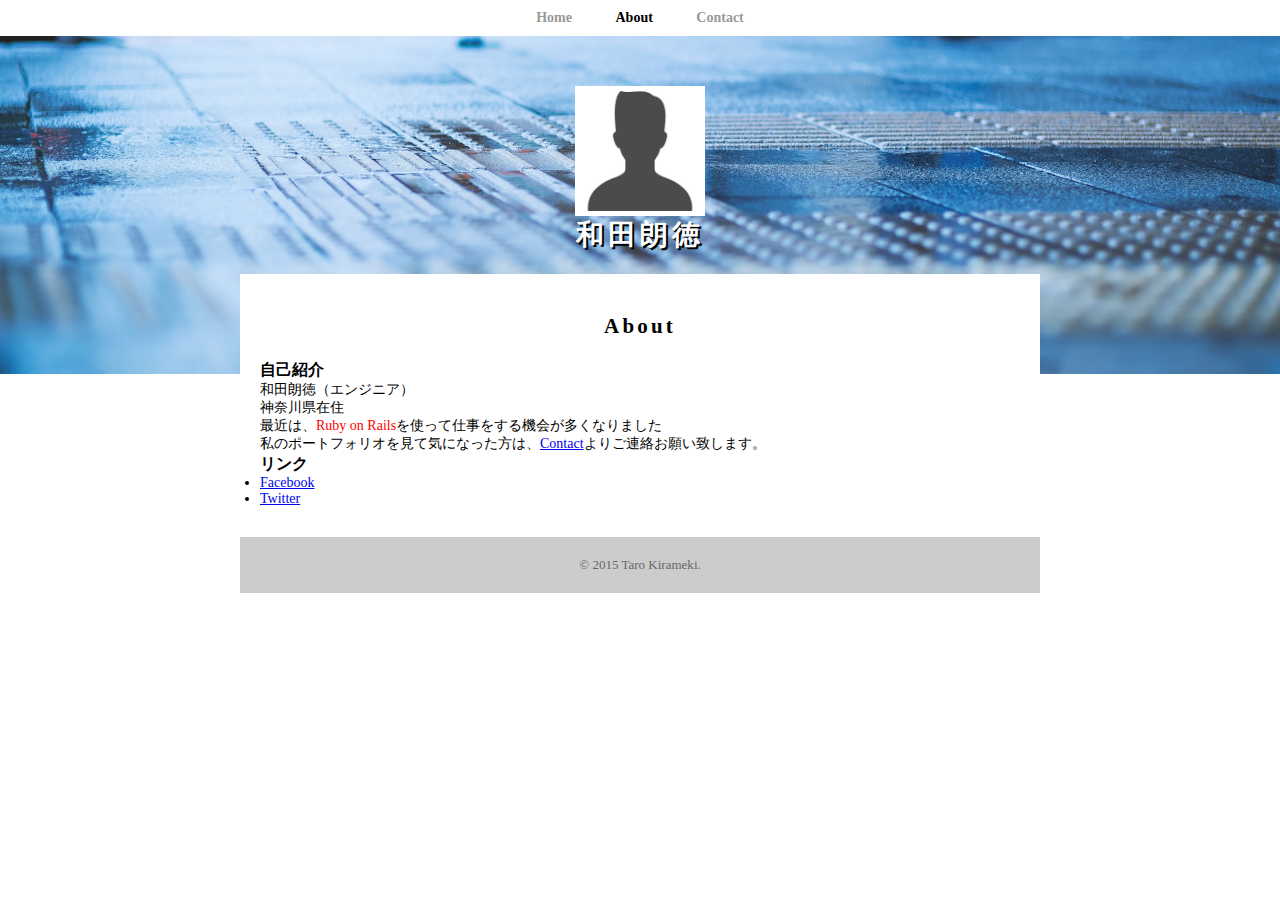
==== about1.html @ a5daf35f "contact1.html" ====
<!DOCUTYPE html>
<html lang ="ja"><!-- 言語設定 -->
    <head>
        <meta charset="utf-8"><!-- 言語設定 -->
        <title>和田朗徳|About</title><!-- 一番上のタイトル -->
        <link rel="stylesheet" href="about1.css">
    </head>
    <body>
        <header>
            <nav>
                <ul>
                    <li><a href="index1.html">Home</a></li>
                    <li><a href="about1.html" class="selected">About</a></li>
                    <li><a href="contact1.html">Contact</a></li>
                </ul>
            </nav>
            <div id="logo">
                <img src="人物シルエット.jpeg" alt="">
                <h1>和田朗徳</h1>
            </div>
        </header>
        <div class="container">
            <section>
                <h2>About</h2>
                <h3>自己紹介</h3>
                <p>和田朗徳（エンジニア）</p>
                <p>神奈川県在住</p>
                <p>最近は、<span class="red">Ruby on Rails</span>を使って仕事をする機会が多くなりました</p>
                <p>私のポートフォリオを見て気になった方は、<a href="contact1.html">Contact</a>よりご連絡お願い致します。</p>
                <h3>リンク</h3>
                <ul>
                  <li><a href="https://www.facebook.com/tarokirameki" target="_blank">Facebook</a></li>
                  <li><a href="https://twitter.com/tarokirameki" target="_blank">Twitter</a></li>
                </ul>
            </section>
            <footer>
                <p>&copy; 2015 Taro Kirameki.</p>
        </div>
    </body>
</html>
---- about1.css ----
* {
    margin: 0;
    padding: 0;
}

body{
    font-family: YuGothic, "游ゴシック", "メイリオ", Meiryo, "ヒラギノ角ゴ Pro W3", "Hiragino Kaku Gothic Pro",
    background-color: #ddd;
    font-size: 14px;
}

span.red {           /*about.htmlの<span class="red">～</span>の文字色 */
    color: red;
}

header {       /*about.htmlの */
    background-image: url("bg.jpg");
    background-position: center center;
    background-size: cover;
    background-repeat: no-repeat;
    padding-bottom: 100px;
}

#logo {    /*about.htmlのdiv id="logo" */
    padding: 20px 0;     /*値2つ上下幅を20px、左右幅は0 */
    text-align: center;　　/*テキスト位置をセンター */
}

#logo img {  /*about.htmlのdiv id="logo" */
    max-width: 120px;  /*about.htmlのdiv id="logo" */
    border: 5px solid #fff;　/*縁の幅と色 */
    border-radius:100% ;
}

#logo h1 {
    letter-spacing: 0.15em;
    color: #fff;
    text-shadow: 2px 2px 0px #000;

}

nav {
    margin: 0 0 30px 0;
    padding: 10px 0;
    text-align: center;
    background: #fff;
}

nav ul {
    margin: 0 10px;
    padding: 0;
}

nav ul li {
    margin: 0 20px;
    display: inline-block;
}

nav ul li a {
    text-decoration: none;
    color: #999;
    font-weight: bold;
}

nav ul li a.selected {
    color: #000;
}
.container {
    max-width: 800px;
    margin: -100px auto 0;
    background-color: #fff;
}

section {
    padding: 30px 20px;
}

section h2 {
    padding: 10px 0 20px 0;
    text-align: center;
    letter-spacing: 0.15em;
}

footer {
    padding: 20px 0;
    font-size: 93%;
    text-align: center;
    background-color: #ccc;
    color: #666;
}
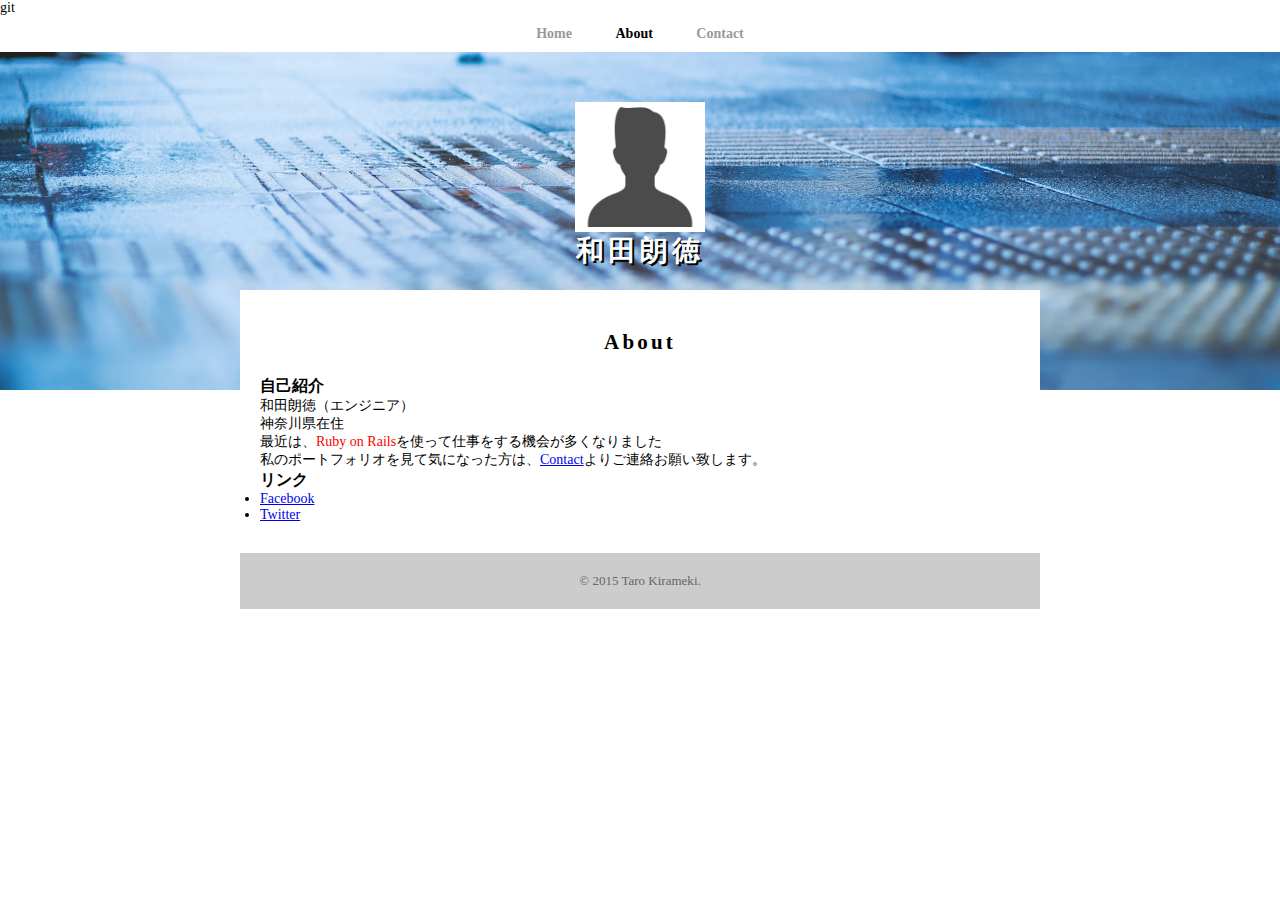
==== commit 5b1311a1: "first commit" ====
--- a/about1.html
+++ b/about1.html
@@ -1,6 +1,6 @@
 <!DOCUTYPE html>
 <html lang ="ja"><!-- 言語設定 -->
-    <head>
+    <head>git 
         <meta charset="utf-8"><!-- 言語設定 -->
         <title>和田朗徳|About</title><!-- 一番上のタイトル -->
         <link rel="stylesheet" href="about1.css">
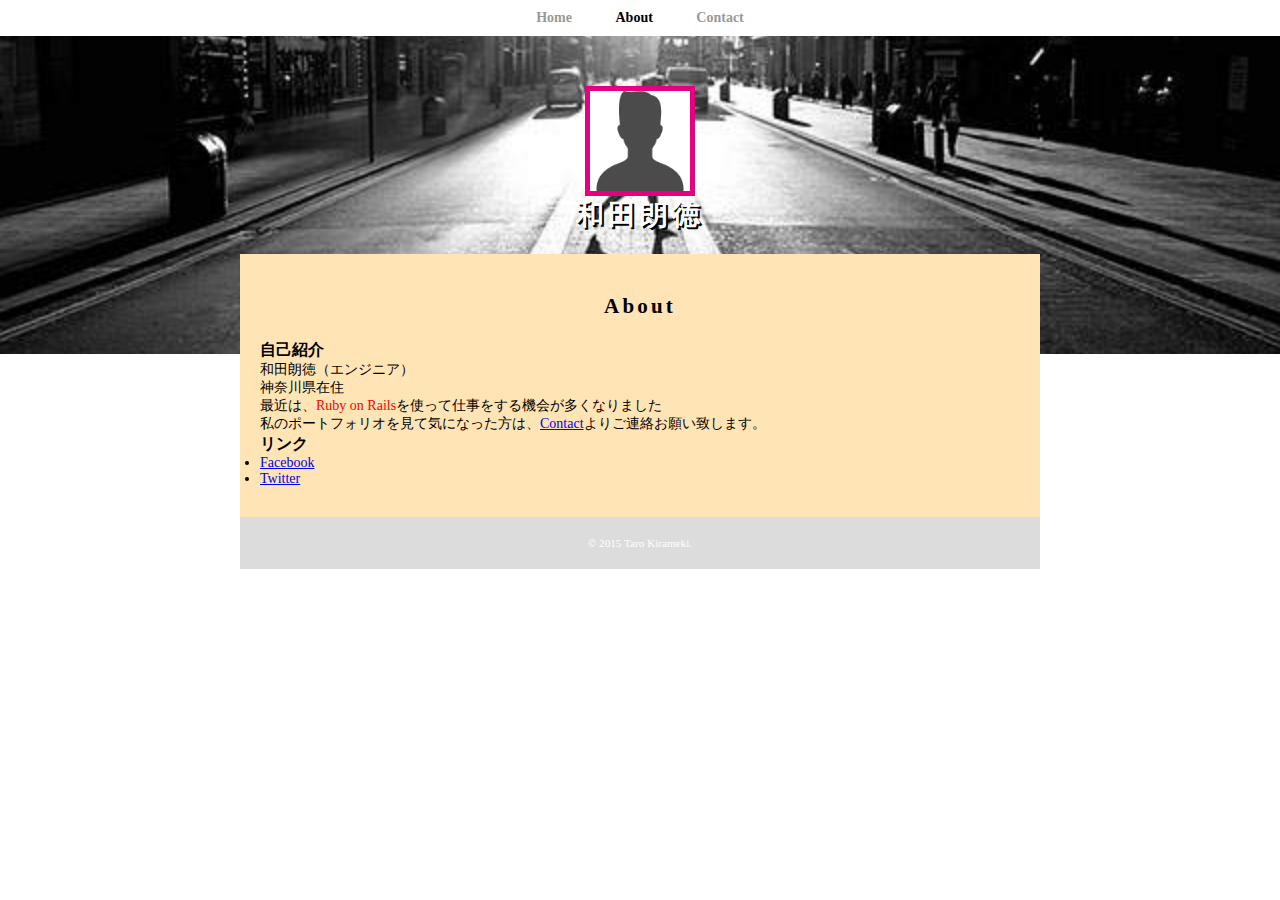
==== commit 02f85f05: "git20161104" ====
--- a/about1.html
+++ b/about1.html
@@ -1,6 +1,6 @@
 <!DOCUTYPE html>
 <html lang ="ja"><!-- 言語設定 -->
-    <head>git 
+    <head>
         <meta charset="utf-8"><!-- 言語設定 -->
         <title>和田朗徳|About</title><!-- 一番上のタイトル -->
         <link rel="stylesheet" href="about1.css">
@@ -9,7 +9,7 @@
         <header>
             <nav>
                 <ul>
-                    <li><a href="index1.html">Home</a></li>
+                    <li><a href="index.html">Home</a></li>
                     <li><a href="about1.html" class="selected">About</a></li>
                     <li><a href="contact1.html">Contact</a></li>
                 </ul>
--- a/about1.css
+++ b/about1.css
@@ -14,7 +14,7 @@
 }
 
 header {       /*about.htmlの */
-    background-image: url("bg.jpg");
+    background-image: url("background1.jpg");
     background-position: center center;
     background-size: cover;
     background-repeat: no-repeat;
@@ -27,8 +27,8 @@
 }
 
 #logo img {  /*about.htmlのdiv id="logo" */
-    max-width: 120px;  /*about.htmlのdiv id="logo" */
-    border: 5px solid #fff;　/*縁の幅と色 */
+    max-width: 100px;  /*about.htmlのdiv id="logo" */
+    border: 5px solid #e4007f;　/*縁の幅と色 */
     border-radius:100% ;
 }
 
@@ -68,7 +68,7 @@
 .container {
     max-width: 800px;
     margin: -100px auto 0;
-    background-color: #fff;
+    background-color: #FFE4B5;
 }
 
 section {
@@ -83,8 +83,9 @@
 
 footer {
     padding: 20px 0;
-    font-size: 93%;
+    font-size: 80%;
     text-align: center;
-    background-color: #ccc;
-    color: #666;
+    background-color: #DCDCDC;
+    color: #fff;
+    
 }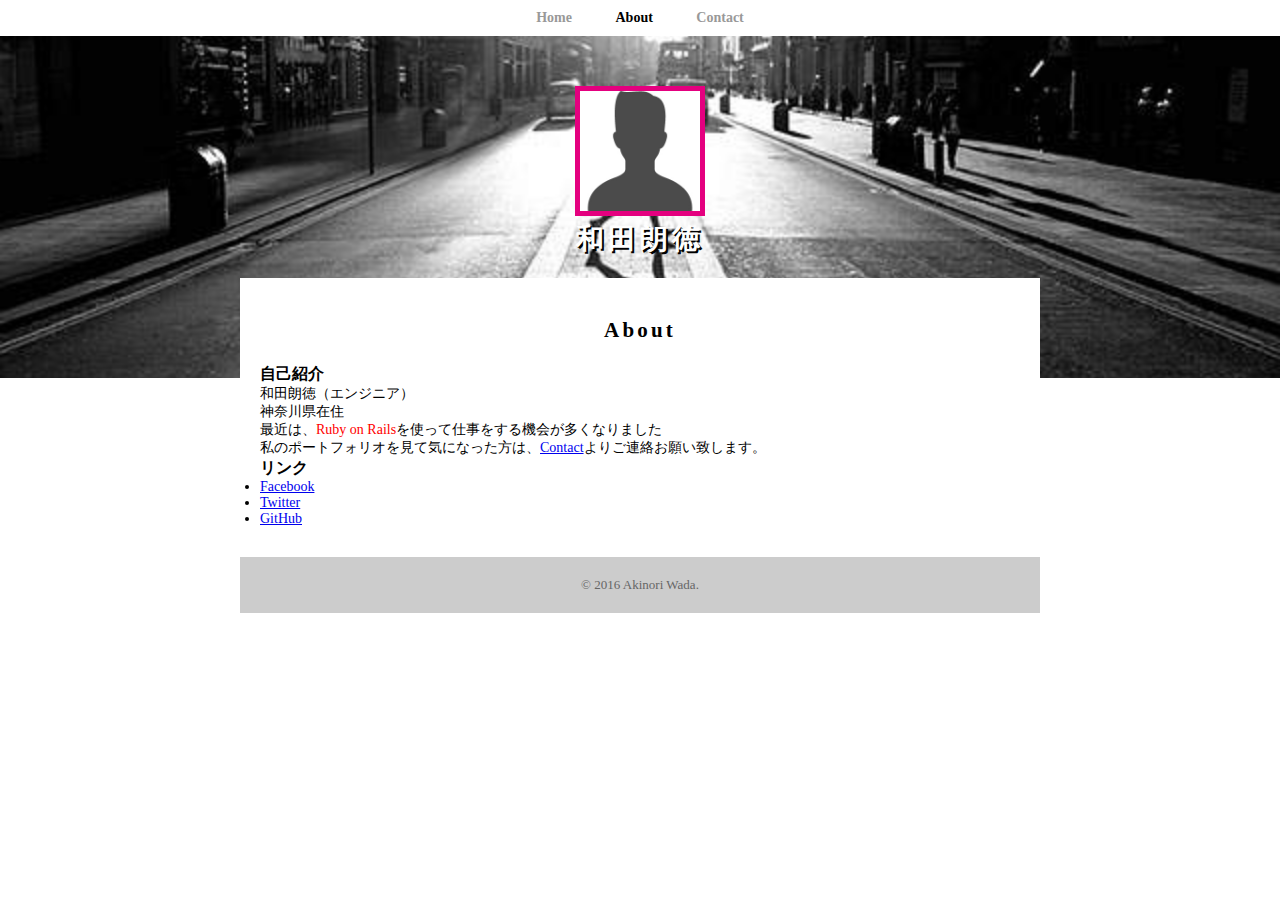
==== commit eb7404d5: "first commit" ====
--- a/about1.html
+++ b/about1.html
@@ -1,4 +1,4 @@
-<!DOCUTYPE html>
+<!DOCTYPE html>
 <html lang ="ja"><!-- 言語設定 -->
     <head>
         <meta charset="utf-8"><!-- 言語設定 -->
@@ -31,10 +31,12 @@
                 <ul>
                   <li><a href="https://www.facebook.com/tarokirameki" target="_blank">Facebook</a></li>
                   <li><a href="https://twitter.com/tarokirameki" target="_blank">Twitter</a></li>
+                  <li><a href="https://github.com/AKINORI-WADA" target="_blank">GitHub</a></li>
                 </ul>
             </section>
             <footer>
-                <p>&copy; 2015 Taro Kirameki.</p>
+                <p>&copy; 2016 Akinori Wada.</p>
+            </footer>
         </div>
     </body>
 </html>--- a/about1.css
+++ b/about1.css
@@ -27,9 +27,9 @@
 }
 
 #logo img {  /*about.htmlのdiv id="logo" */
-    max-width: 100px;  /*about.htmlのdiv id="logo" */
+    max-width: 120px;  /*about.htmlのdiv id="logo" */
     border: 5px solid #e4007f;　/*縁の幅と色 */
-    border-radius:100% ;
+    border-radius:200% ;
 }
 
 #logo h1 {
@@ -68,7 +68,7 @@
 .container {
     max-width: 800px;
     margin: -100px auto 0;
-    background-color: #FFE4B5;
+    background-color: #fff;
 }
 
 section {
@@ -83,9 +83,8 @@
 
 footer {
     padding: 20px 0;
-    font-size: 80%;
+    font-size: 93%;
     text-align: center;
-    background-color: #DCDCDC;
-    color: #fff;
-    
+    background-color: #ccc;
+    color: #666;
 }